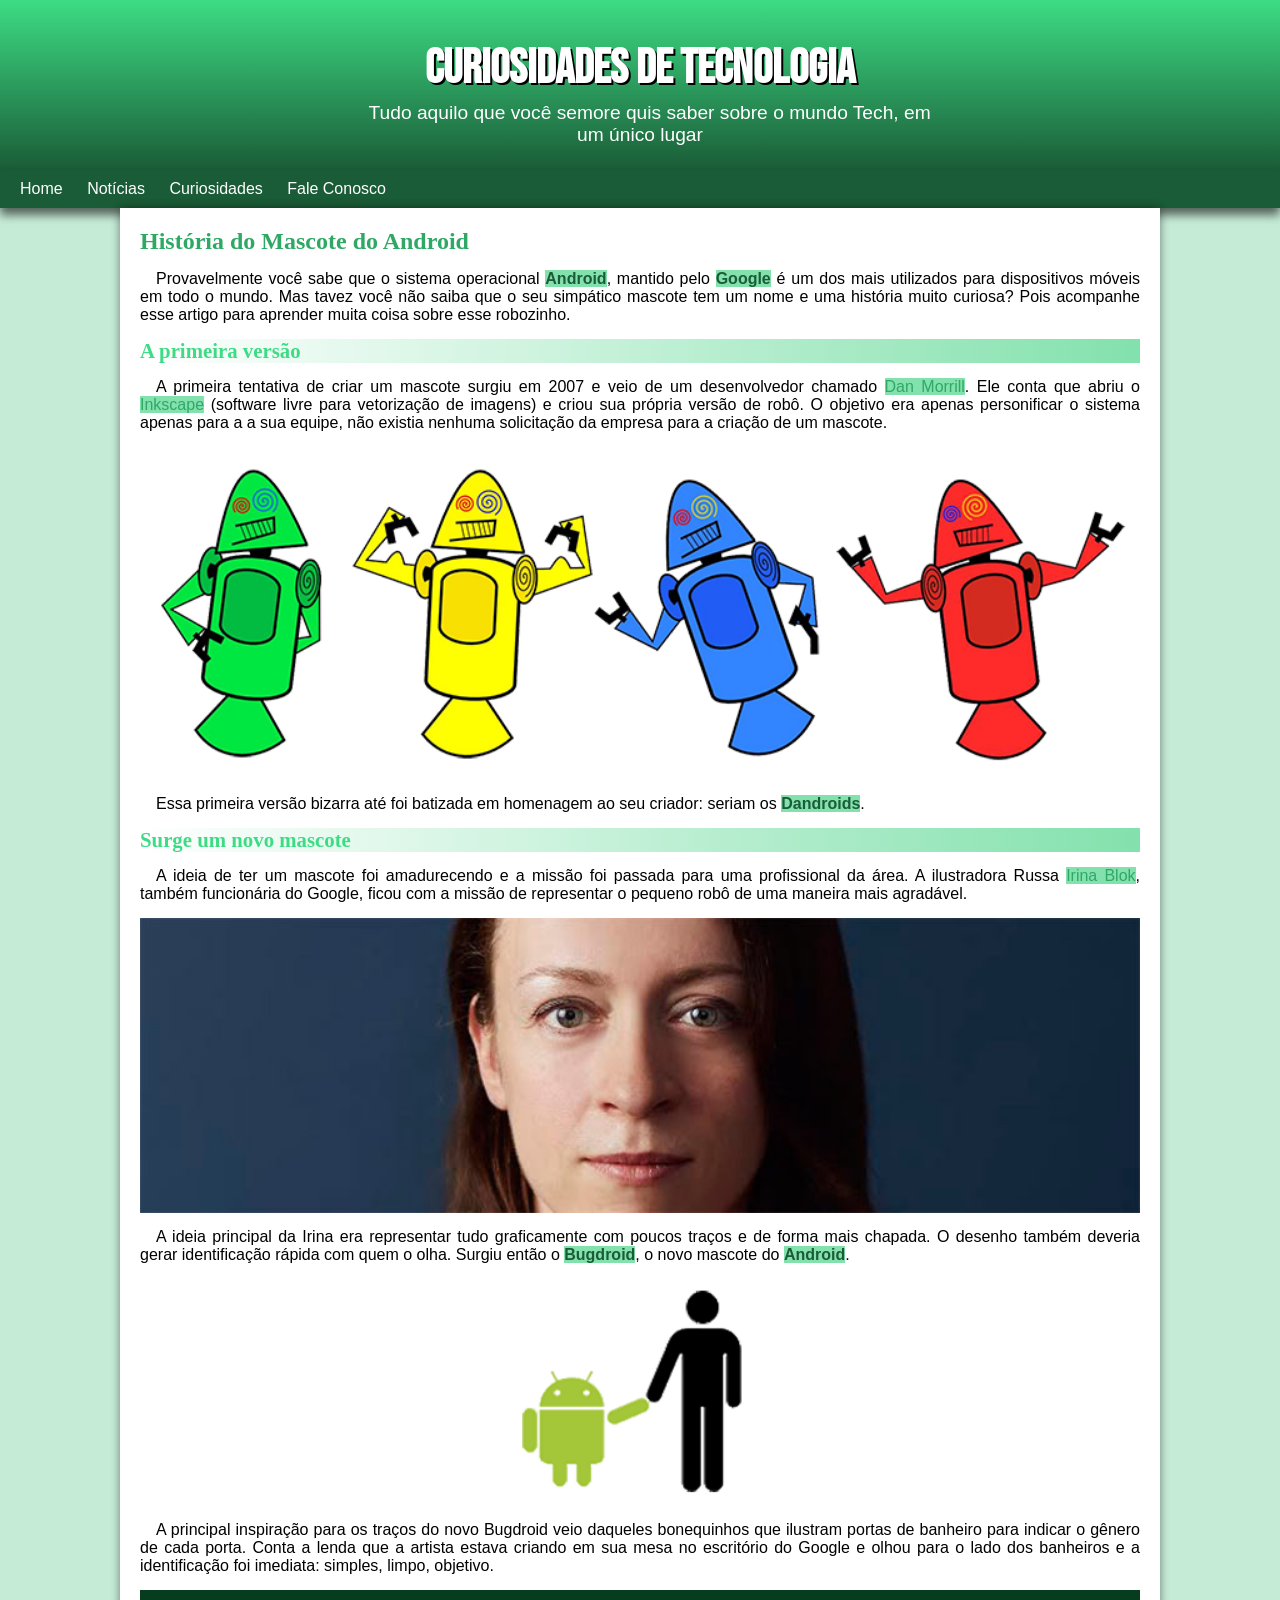
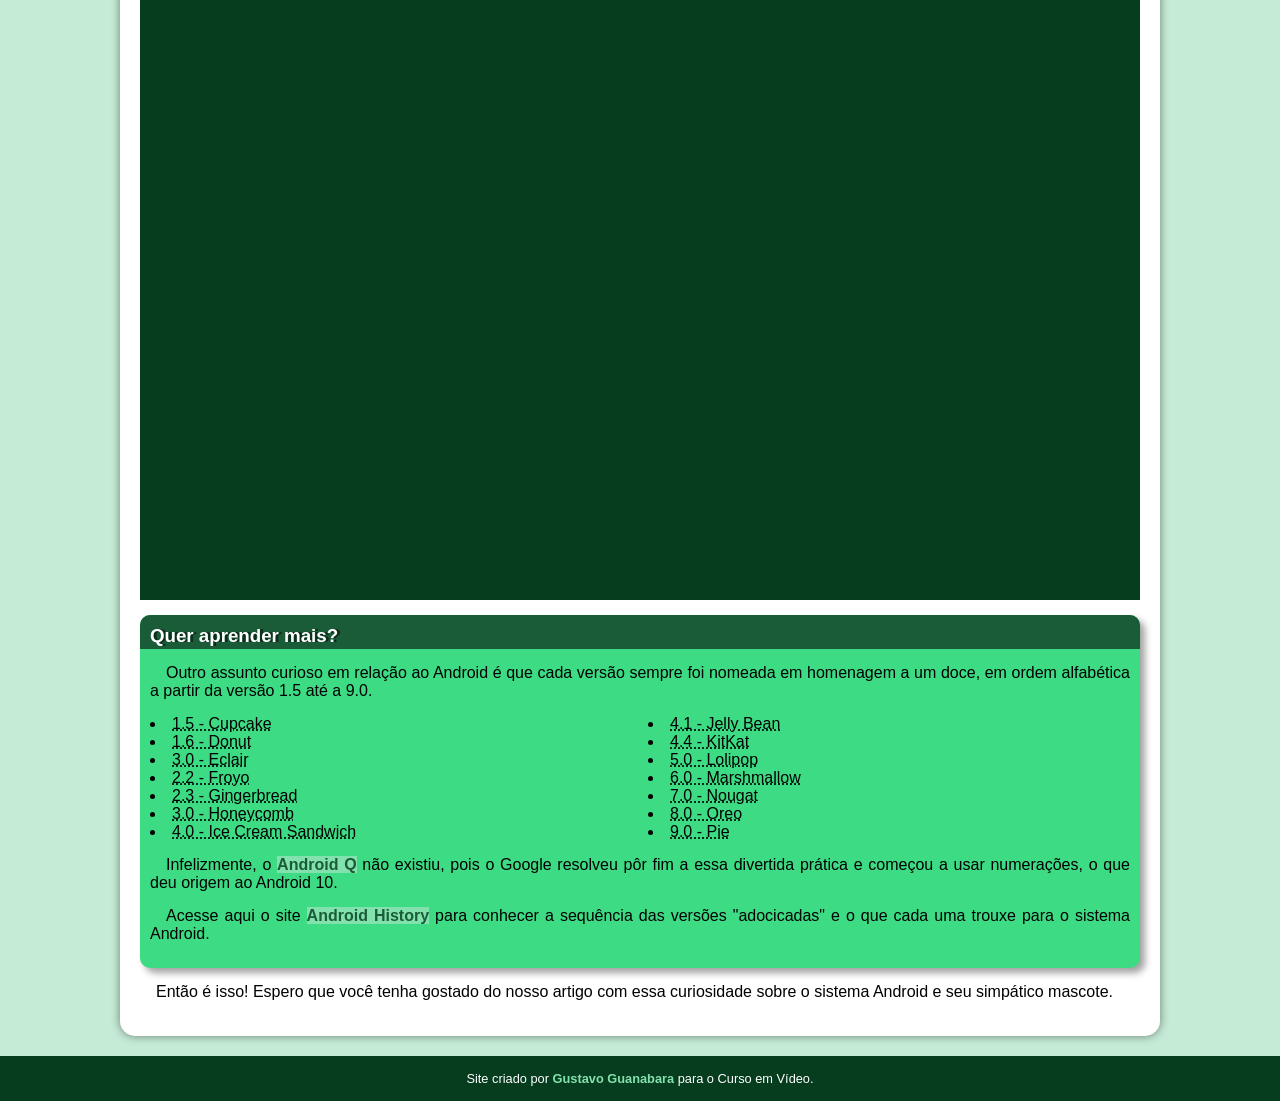
==== index.html @ b96549d7 "Rename caixa01.html to index.html mudei o nome do arquivo html" ====
<!DOCTYPE html>
<html lang="pt-br">
<head>
    <meta charset="UTF-8">
    <meta name="viewport" content="width=device-width, initial-scale=1.0">
    <title>Curiosidade Tech</title>
    <link rel="shortcut icon" href="imagens/favicon.ico" type="image/x-icon">
    <link rel="stylesheet" href="style.css">
</head>
<body>
    <header>
        <h1>CURIOSIDADES DE TECNOLOGIA</h1>
        <P>Tudo aquilo que você semore quis saber sobre o mundo Tech, em um único lugar</P>
    </header>

    <nav>
        <a href="#">Home</a>
        <a href="#">Notícias</a>
        <a href="#">Curiosidades</a>
        <a href="#">Fale Conosco</a>
    </nav>
    

    <main>
        <article>

            <h1>
                História do Mascote do Android
            </h1>
            

            <p>Provavelmente você sabe que o sistema operacional <strong>Android</strong>, mantido pelo <strong>Google</strong> é um dos mais utilizados para dispositivos móveis em todo o mundo. Mas tavez você não saiba que o seu simpático mascote tem um nome e uma história muito curiosa? Pois acompanhe esse artigo para aprender muita coisa sobre esse robozinho.</p>

            <h2>
                A primeira versão
            </h2>
            

            <p>A primeira tentativa de criar um mascote surgiu em 2007 e veio de um desenvolvedor chamado <a href="https://androidcommunity.com/dan-morrill-shows-us-the-android-mascot-that-almost-was-20130103/" target="_blank">Dan Morrill</a>. Ele conta que abriu o <a target="_blank" href="https://inkscape.org/pt/">Inkscape</a> (software livre para vetorização de imagens) e criou sua própria versão de robô. O objetivo era apenas personificar o sistema apenas para a a sua equipe, não existia nenhuma solicitação da empresa para a criação de um mascote.</p>

            <picture>
                <source media="(max-width: 800px )" srcset="imagens/dan-droids-pq.png">
                <img src="./imagens/dan-droids.png" alt="Dandroids">
            </picture>

            

            <p>Essa primeira versão bizarra até foi batizada em homenagem ao seu criador: seriam os <strong>Dandroids</strong>.</p>

            <h2>Surge um novo mascote</h2>

            <p>A ideia de ter um mascote foi amadurecendo e a missão foi passada para uma profissional da área. A ilustradora Russa <a target="_blank" href="https://www.irinablok.com/">Irina Blok</a>, também funcionária do Google, ficou com a missão de representar o pequeno robô de uma maneira mais agradável.</p>

            <picture>
                <source media="(max-width: 800px)" srcset="imagens/irina-blok-pq.jpg">
                <img src="./imagens/irina-blok.jpg" alt="Irina Blok">
            </picture>

            <p>A ideia principal da Irina era representar tudo graficamente com poucos traços e de forma mais chapada. O desenho também deveria gerar identificação rápida com quem o olha. Surgiu então o <strong>Bugdroid</strong>, o novo mascote do <strong>Android</strong>.</p>
            
            <img src="./imagens/bugdroid.png" class="pequena" alt="Versão atual do desenho">

            <p>A principal inspiração para os traços do novo Bugdroid veio daqueles bonequinhos que ilustram portas de banheiro para indicar o gênero de cada porta. Conta a lenda que a artista estava criando em sua mesa no escritório do Google e olhou para o lado dos banheiros e a identificação foi imediata: simples, limpo, objetivo.</p>
            
            <div class="video">
                <iframe width="560" height="315" src="https://www.youtube.com/embed/l2UDgpLz20M?si=eAsAsFWy-Id4hvKr" title="YouTube video player" frameborder="0" allow="accelerometer; autoplay; clipboard-write; encrypted-media; gyroscope; picture-in-picture; web-share" allowfullscreen></iframe>
            </div>

            
            
            <aside>

                <h3>Quer aprender mais? </h3>

                <p>Outro assunto curioso em relação ao Android é que cada versão sempre foi nomeada em homenagem a um doce, em ordem alfabética a partir da versão 1.5 até a 9.0.</p>

                <ul>
                    <li>
                        <abbr title="Bolo de Copo">1.5 - Cupcake</abbr>
                    </li>
                    
                    <li>
                        <abbr title="Rosquinha">1.6 - Donut</abbr>
                    </li>

                    <li>
                        <abbr title="Bomba">3.0 - Eclair</abbr>
                    </li>
                    
                    <li>
                        <abbr title="Iogurte Congelado">2.2 - Froyo</abbr>
                    </li>
                    
                    <li>
                        <abbr title="Biscoito de Gengibre">2.3 - Gingerbread</abbr>
                    </li>
                    
                    <li>
                        <abbr title="Favo de Mel">3.0 - Honeycomb</abbr>
                    </li>
                    
                    <li>
                        <abbr title="Sanduíche de Sorvet">4.0 - Ice Cream Sandwich</abbr>
                    </li>
                   
                    <li>
                        <abbr title="Jujuba">4.1 - Jelly Bean</abbr>
                    </li>
                    
                    <li>
                        <abbr title="KitKat">4.4 - KitKat</abbr>
                    </li>
                    
                    <li>
                        <abbr title="Pirulito">5.0 - Lolipop</abbr>
                    </li>
                    
                    <li>
                        <abbr title="Marshmallow">6.0 - Marshmallow</abbr>
                    </li>
                    
                    <li>
                        <abbr title="Torrone">7.0 - Nougat</abbr>
                    </li>
                    
                    <li>
                        <abbr title="Oreo">8.0 - Oreo</abbr>
                    </li>

                    <li>
                        <abbr title="Torta">9.0 - Pie</abbr>
                    </li>
                    
                </ul>

                <p>
                    Infelizmente, o <strong>Android Q</strong> não existiu, pois o Google resolveu pôr fim a essa divertida prática e começou a usar numerações, o que deu origem ao Android 10.
                    
                </p>

                <p>
                    Acesse aqui o site <a href="https://www.android.com/intl/en_uk/history/" target="_blank"><strong>Android History</strong></a> para conhecer a sequência das versões "adocicadas" e o que cada uma trouxe para o sistema Android.
                </p>
            </aside>

            <p>Então é isso! Espero que você tenha gostado do nosso artigo com essa curiosidade sobre o sistema Android e seu simpático mascote.</p>

        </article>
    </main>

    <footer>
        Site criado por <a href="https://gustavoguanabara.github.io/" target="_blank">Gustavo Guanabara</a> para o Curso em Vídeo.
    </footer>
    
</body>
</html>
---- style.css ----
@charset "UTF-8";

@import url('https://fonts.googleapis.com/css2?family=Bebas+Neue&display=swap');

@font-face {
    font-family: 'Android';
    src: url('../Exercícios/fontes/idroid.otf') format('opentype');
    font-weight: normal;
}

:root{
    --cor0:#C5ebd6;
    --cor1:#83e1ad;
    --cor2:#3ddc84;
    --cor3:#2fa866;
    --cor4:#1a5c37;
    --cor5:#063d1e;

    --fonte-padrao: Arial, Verdana, Helvetica, sans-serif;
    --fornte-destaque: 'Bebas Neue', cursive;
    --fonte-android: 'Android', cursive;
}

*{
    margin: 0px;
    padding: 0px;
}

body{
    background-color: var(--cor0);
    font-family: var(--fonte-padrao);
}

header{
    background-image: linear-gradient(to bottom, var(--cor2), var(--cor4));
    min-height: 150px;padding-top: 20px;
    text-align: center;
}
header>h1{
    margin: 5px 5px;
    color:white;
    font-family: var(--fornte-destaque);
    font-size: 3em;
    margin-top: 20px;
    text-shadow: 2px 2px 0px rgb(0, 0, 0);

}
header>p{
    font-family: var(--fonte-padrao);
    color:white;
    font-size: 1.2em;
    max-width: 600px;
    padding-left: 10px;
    padding-right: 10px;
    margin: auto;
    text-align: center;
}

nav{
    background-color: var(--cor4);
    box-shadow: 0px 7px 9px rgba(0, 0, 0, 0.575);
    padding: 10px;
}

nav >a {
    color: white;
    padding: 10px 10px;
    text-decoration: none;
}

nav>a:hover{
    background-color: rgba(255, 255, 255, 0.514);
}

main{
    background-color: white;
    min-width: 300px;
    max-width: 1000px;
    padding: 20px;
    box-shadow: 0px 0px 10px rgba(0, 0, 0, 0.459);
    margin-bottom: 30px;
    border-bottom-left-radius: 15px;
    border-bottom-right-radius: 15px;
    margin:auto;
}

main img{

    width:100%;
    display: block;
}

main img.pequena{
    max-width: 350px;
    display: block;
    margin:auto;
}

main>article>h1{
    color: var(--cor3);
    font-family: var(--fonte-android);
}

main >article>h2{
    font-family: var(--fonte-android);
    color: var(--cor2);
    background-image: linear-gradient(to right, white ,var(--cor1) );
    font-size: 1.3em;
}

main strong{
    color: var(--cor4);
    font-weight: bold;
    background-color: var(--cor1);
}

main a{
    color: var(--cor3);
    text-decoration:wavy;
    background-color: #83e1ad;
}

main a:hover{

    background-color:var(--cor2);
    text-decoration:underline;
}

p{
    margin: 15px 0px;
    text-align: justify;
    text-indent: 1em;
}

.video{
    background-color: var(--cor5);
    margin-bottom: 0px -20px 30px -20px;
    padding: 20px;
    padding-bottom: 59%;
    position: relative;
}

.video> iframe{
    position: absolute;
    top: 5%;
    left:5%;
    width: 90%;
    height: 90%;
}

aside{
    margin-top: 15px;
    background-color: var(--cor2);
    border-radius: 10px;
    padding: 10px;
    box-shadow: 5px 5px 7px rgba(0, 0, 0, 0.37);
}

aside > h3{
    background-color: var(--cor4);
    padding-top: 10px;
    padding-bottom: 2px;
    margin: -10px -10px 0px -10px;
    border-top-right-radius: 10px;
    border-top-left-radius: 10px;
    text-indent: 10px;
    text-shadow: 3px 0px 0px rgba(0, 0, 0, 0.5);
    color: white;
}

aside>ul{
    list-style-position: inside;
    columns: 2;
}

footer{
    background-color: var(--cor5);
    color: white;
    text-align: center;
    font-size: 0.8em;
    padding: 15px;
    margin-top: 20px;
}

footer>a{
    font-weight: bolder;
    text-decoration: none;
    color:var(--cor1)
}

footer>a:hover{
    background-color: rgba(255, 255, 255, 0.164);
    color:var(--cor3)
}
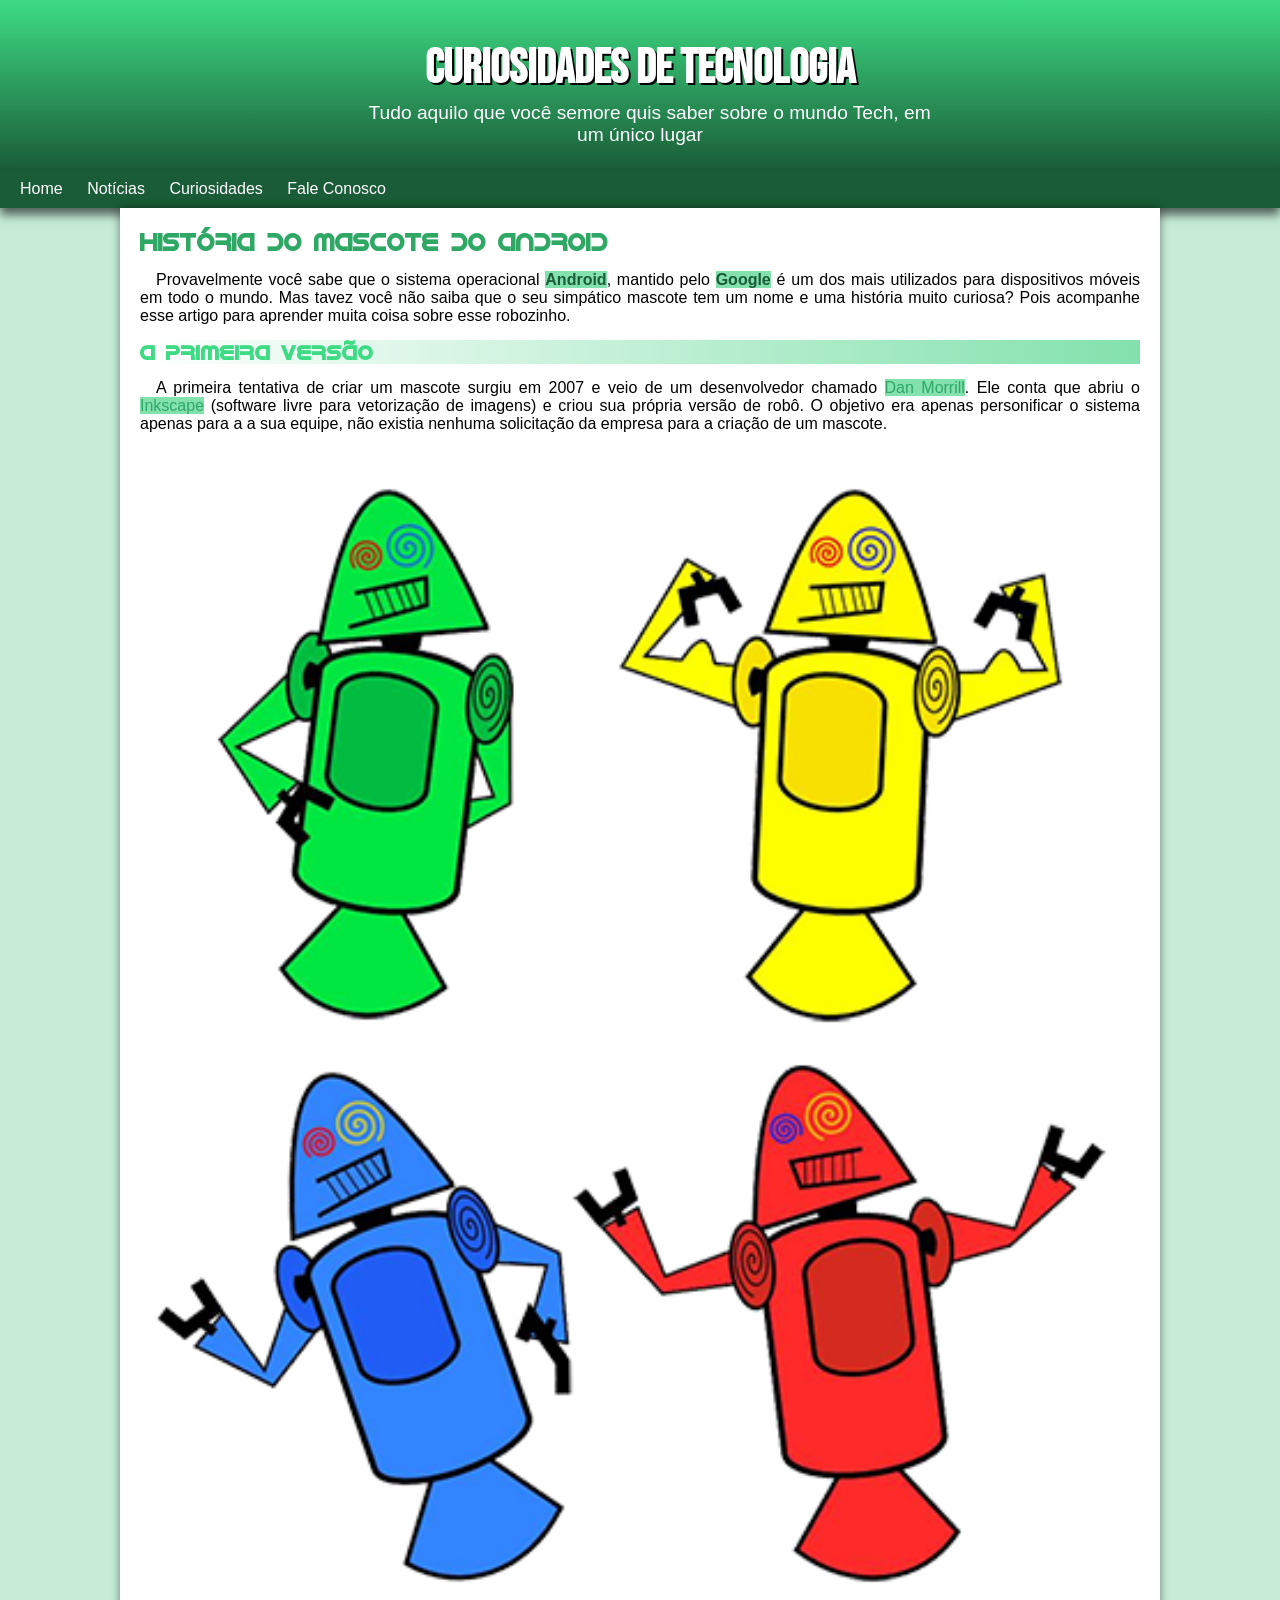
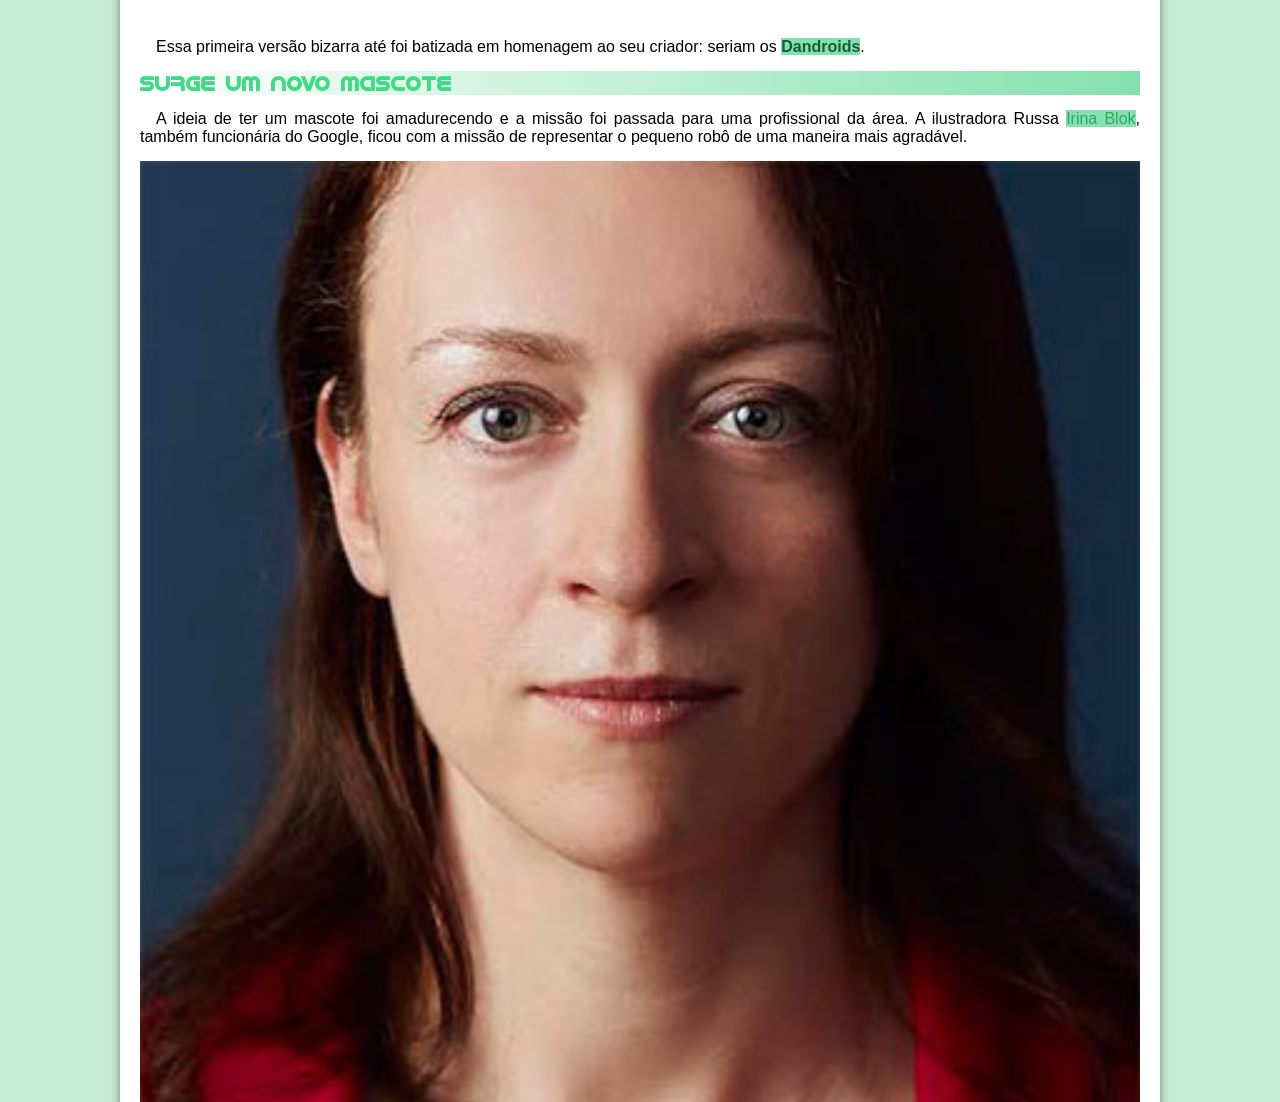
==== commit b085b640: "mudei o diretorio da font" ====
--- a/index.html
+++ b/index.html
@@ -153,4 +153,4 @@
     </footer>
     
 </body>
-</html>
+</html>
--- a/style.css
+++ b/style.css
@@ -4,7 +4,7 @@
 
 @font-face {
     font-family: 'Android';
-    src: url('../Exercícios/fontes/idroid.otf') format('opentype');
+    src: url('fontes/idroid.otf') format('opentype');
     font-weight: normal;
 }
 
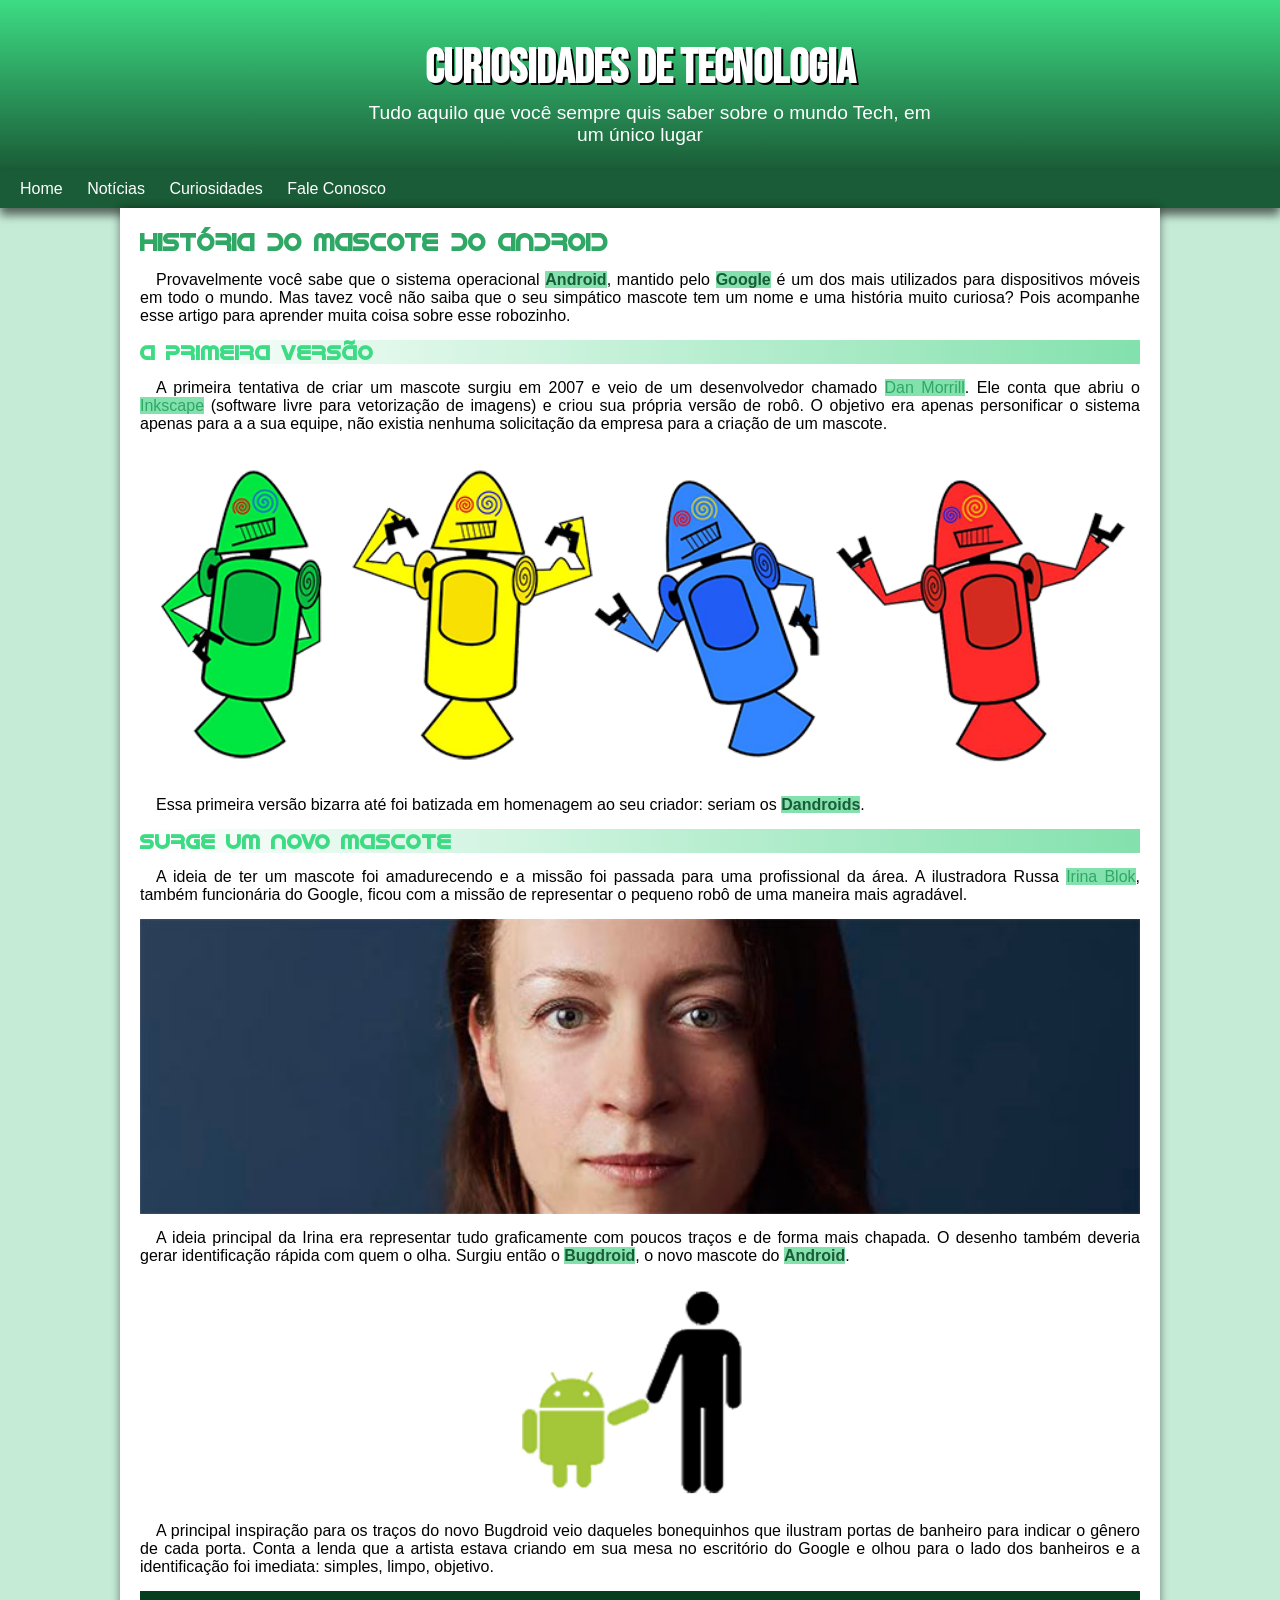
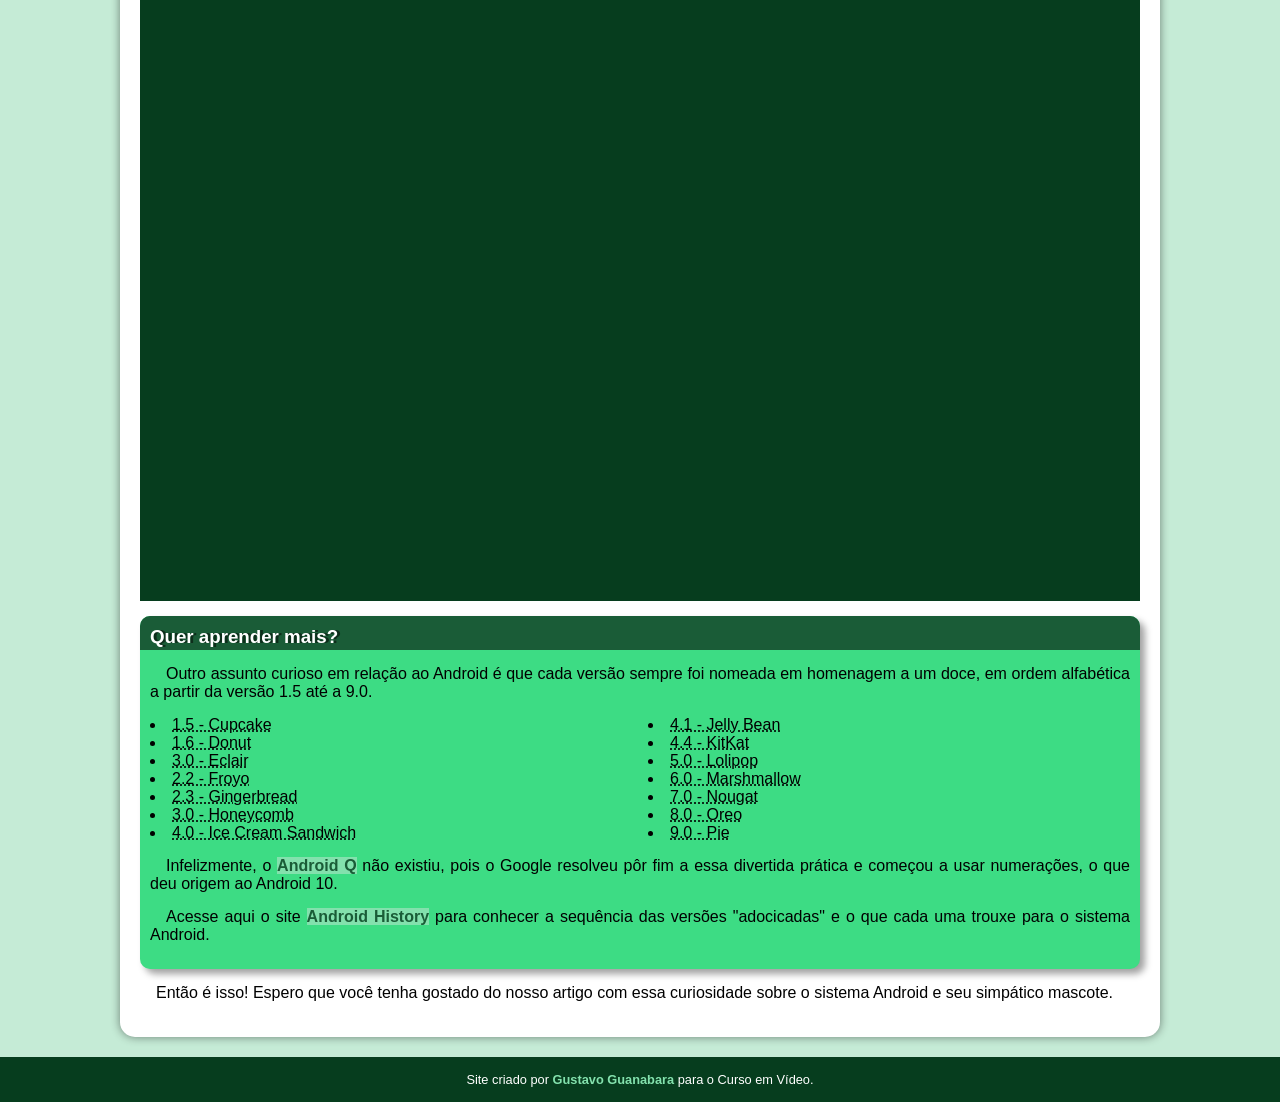
==== commit 5bb43868: "arrumei o erro de portugues no header" ====
--- a/index.html
+++ b/index.html
@@ -10,7 +10,7 @@
 <body>
     <header>
         <h1>CURIOSIDADES DE TECNOLOGIA</h1>
-        <P>Tudo aquilo que você semore quis saber sobre o mundo Tech, em um único lugar</P>
+        <P>Tudo aquilo que você sempre quis saber sobre o mundo Tech, em um único lugar</P>
     </header>
 
     <nav>
@@ -153,4 +153,4 @@
     </footer>
     
 </body>
-</html>+</html>
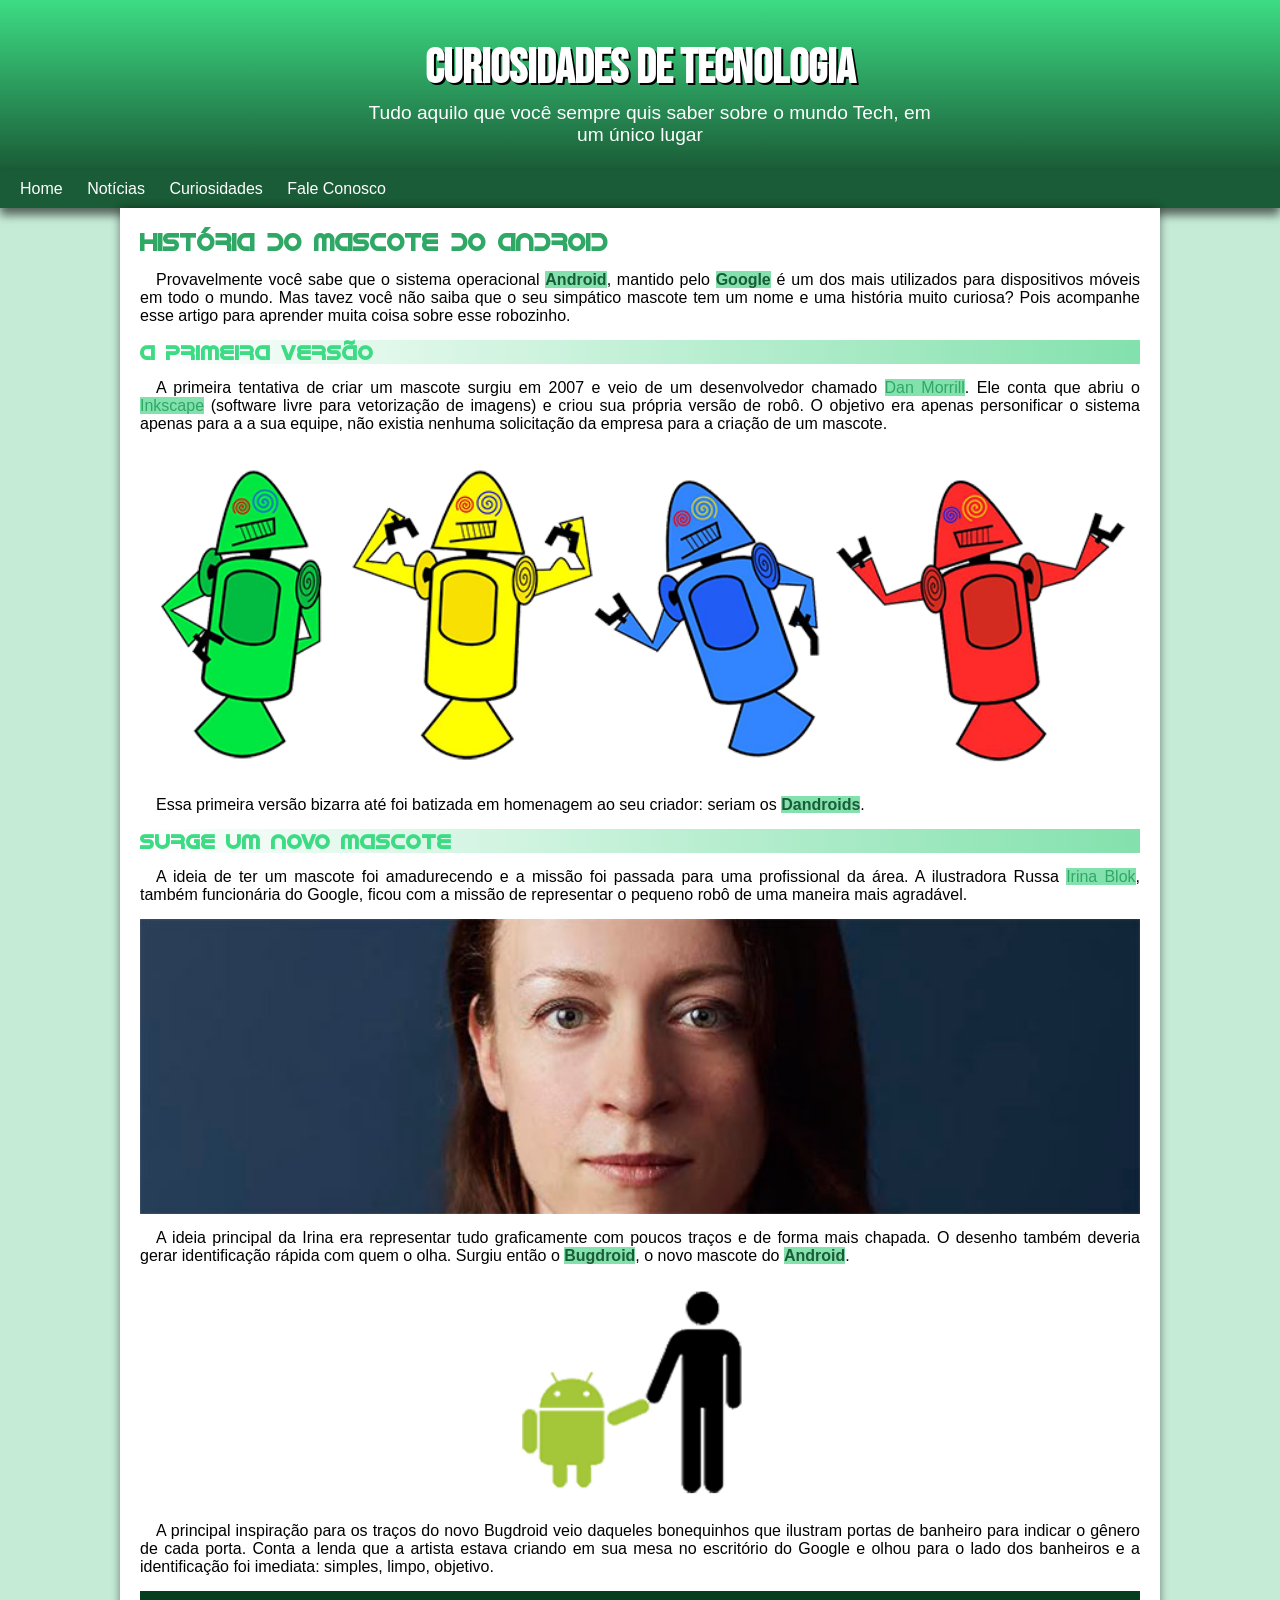
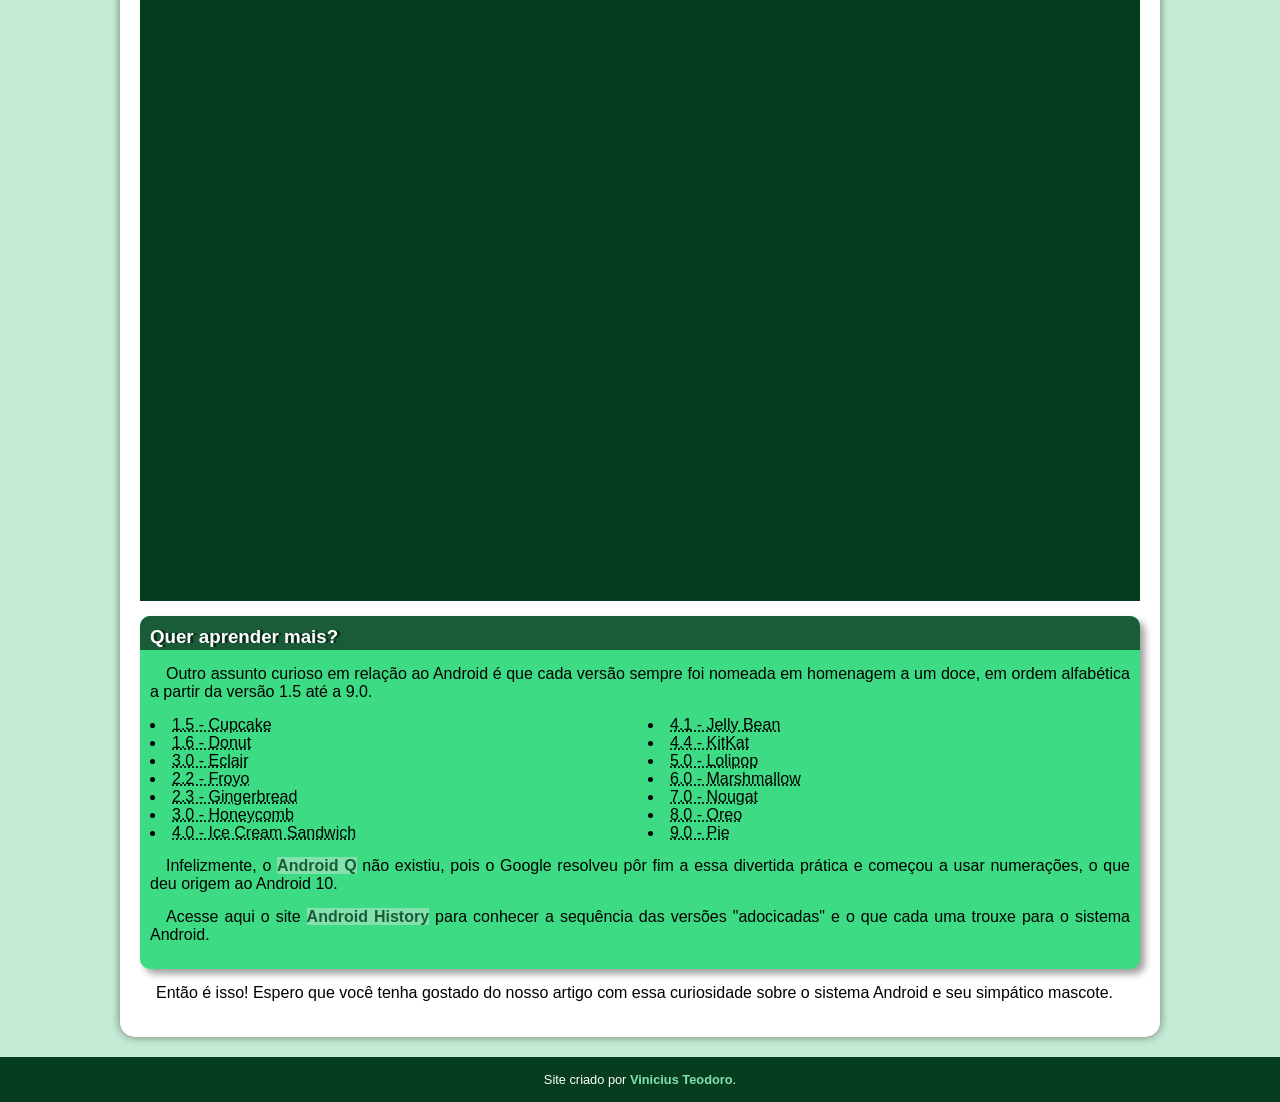
==== commit 1be11b15: "mudei o link e descrição do rodape" ====
--- a/index.html
+++ b/index.html
@@ -149,7 +149,7 @@
     </main>
 
     <footer>
-        Site criado por <a href="https://gustavoguanabara.github.io/" target="_blank">Gustavo Guanabara</a> para o Curso em Vídeo.
+        Site criado por <a href="https://github.com/CorujaMiope" target="_blank">Vinicius Teodoro</a>.
     </footer>
     
 </body>
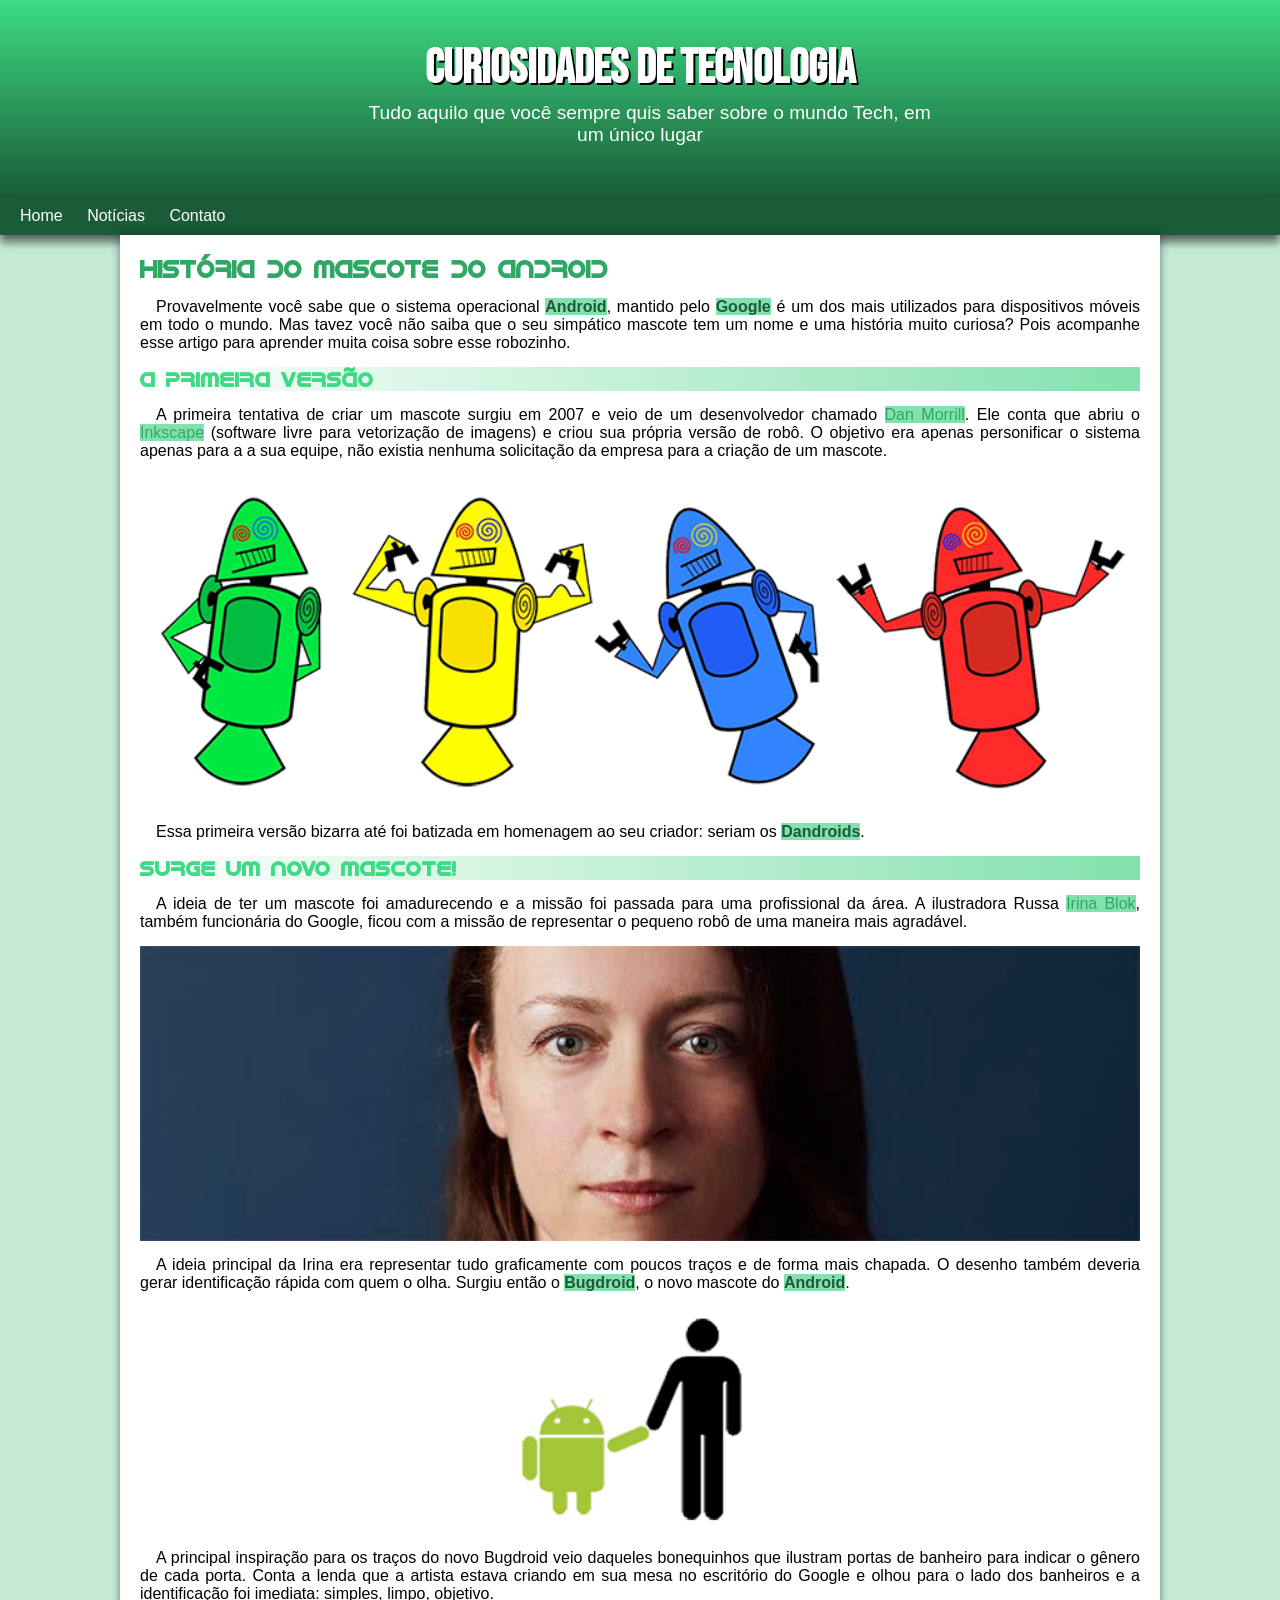
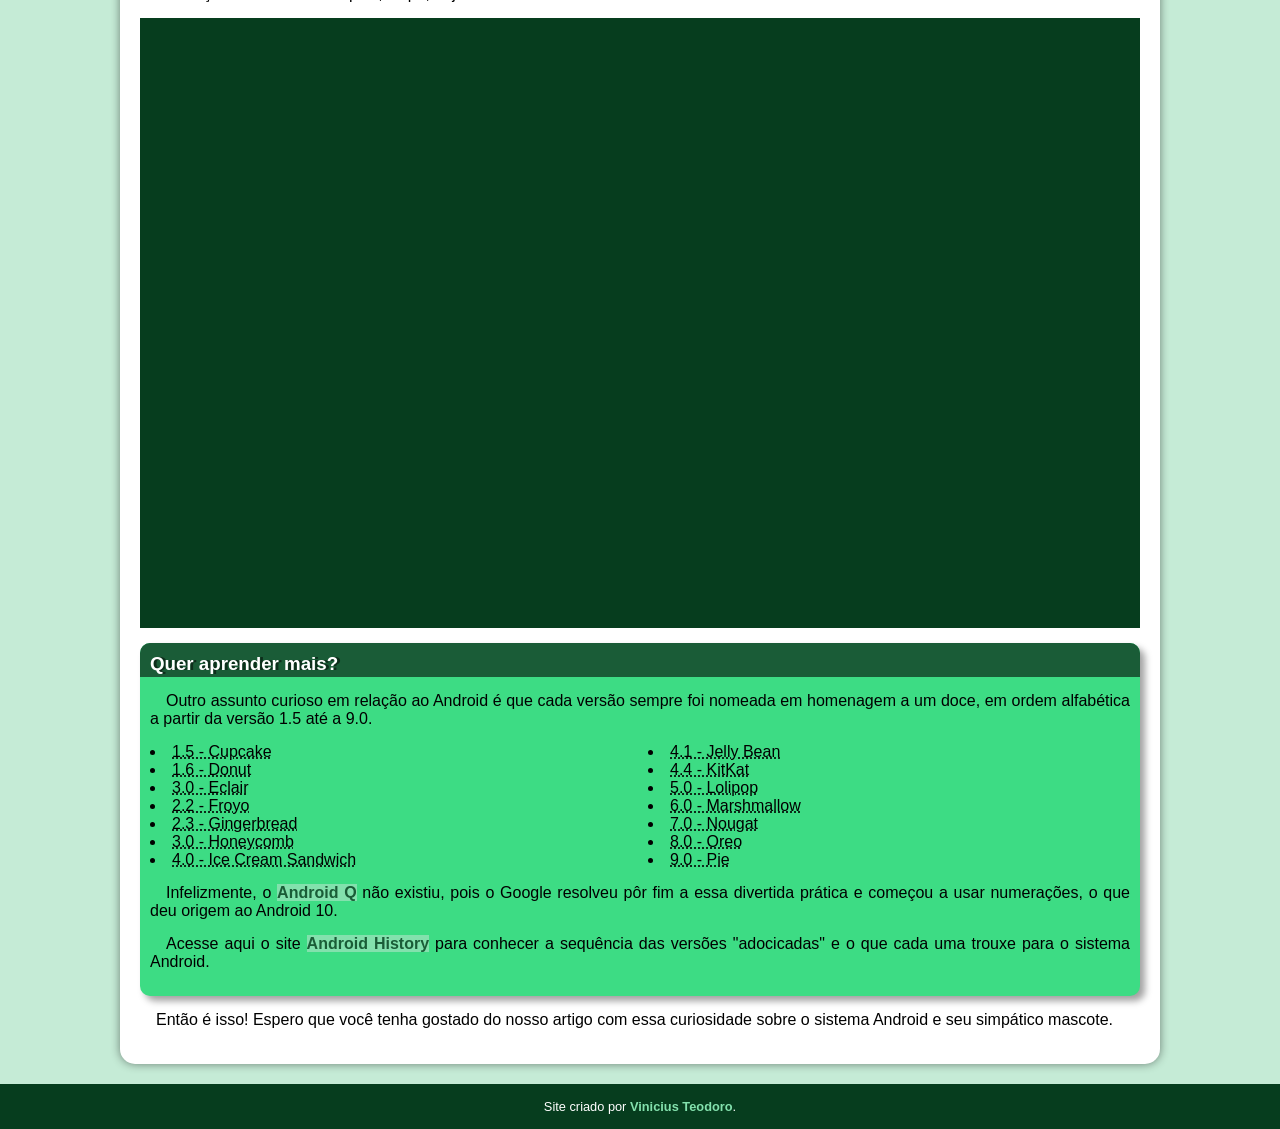
==== commit 5a80d25e: "problema de padding resolvido" ====
--- a/index.html
+++ b/index.html
@@ -16,8 +16,7 @@
     <nav>
         <a href="#">Home</a>
         <a href="#">Notícias</a>
-        <a href="#">Curiosidades</a>
-        <a href="#">Fale Conosco</a>
+        <a href="#">Contato</a>
     </nav>
     
 
@@ -47,7 +46,7 @@
 
             <p>Essa primeira versão bizarra até foi batizada em homenagem ao seu criador: seriam os <strong>Dandroids</strong>.</p>
 
-            <h2>Surge um novo mascote</h2>
+            <h2>Surge um novo mascote!</h2>
 
             <p>A ideia de ter um mascote foi amadurecendo e a missão foi passada para uma profissional da área. A ilustradora Russa <a target="_blank" href="https://www.irinablok.com/">Irina Blok</a>, também funcionária do Google, ficou com a missão de representar o pequeno robô de uma maneira mais agradável.</p>
 
--- a/style.css
+++ b/style.css
@@ -53,6 +53,7 @@
     padding-left: 10px;
     padding-right: 10px;
     margin: auto;
+    padding-bottom: 51px;
     text-align: center;
 }
 
